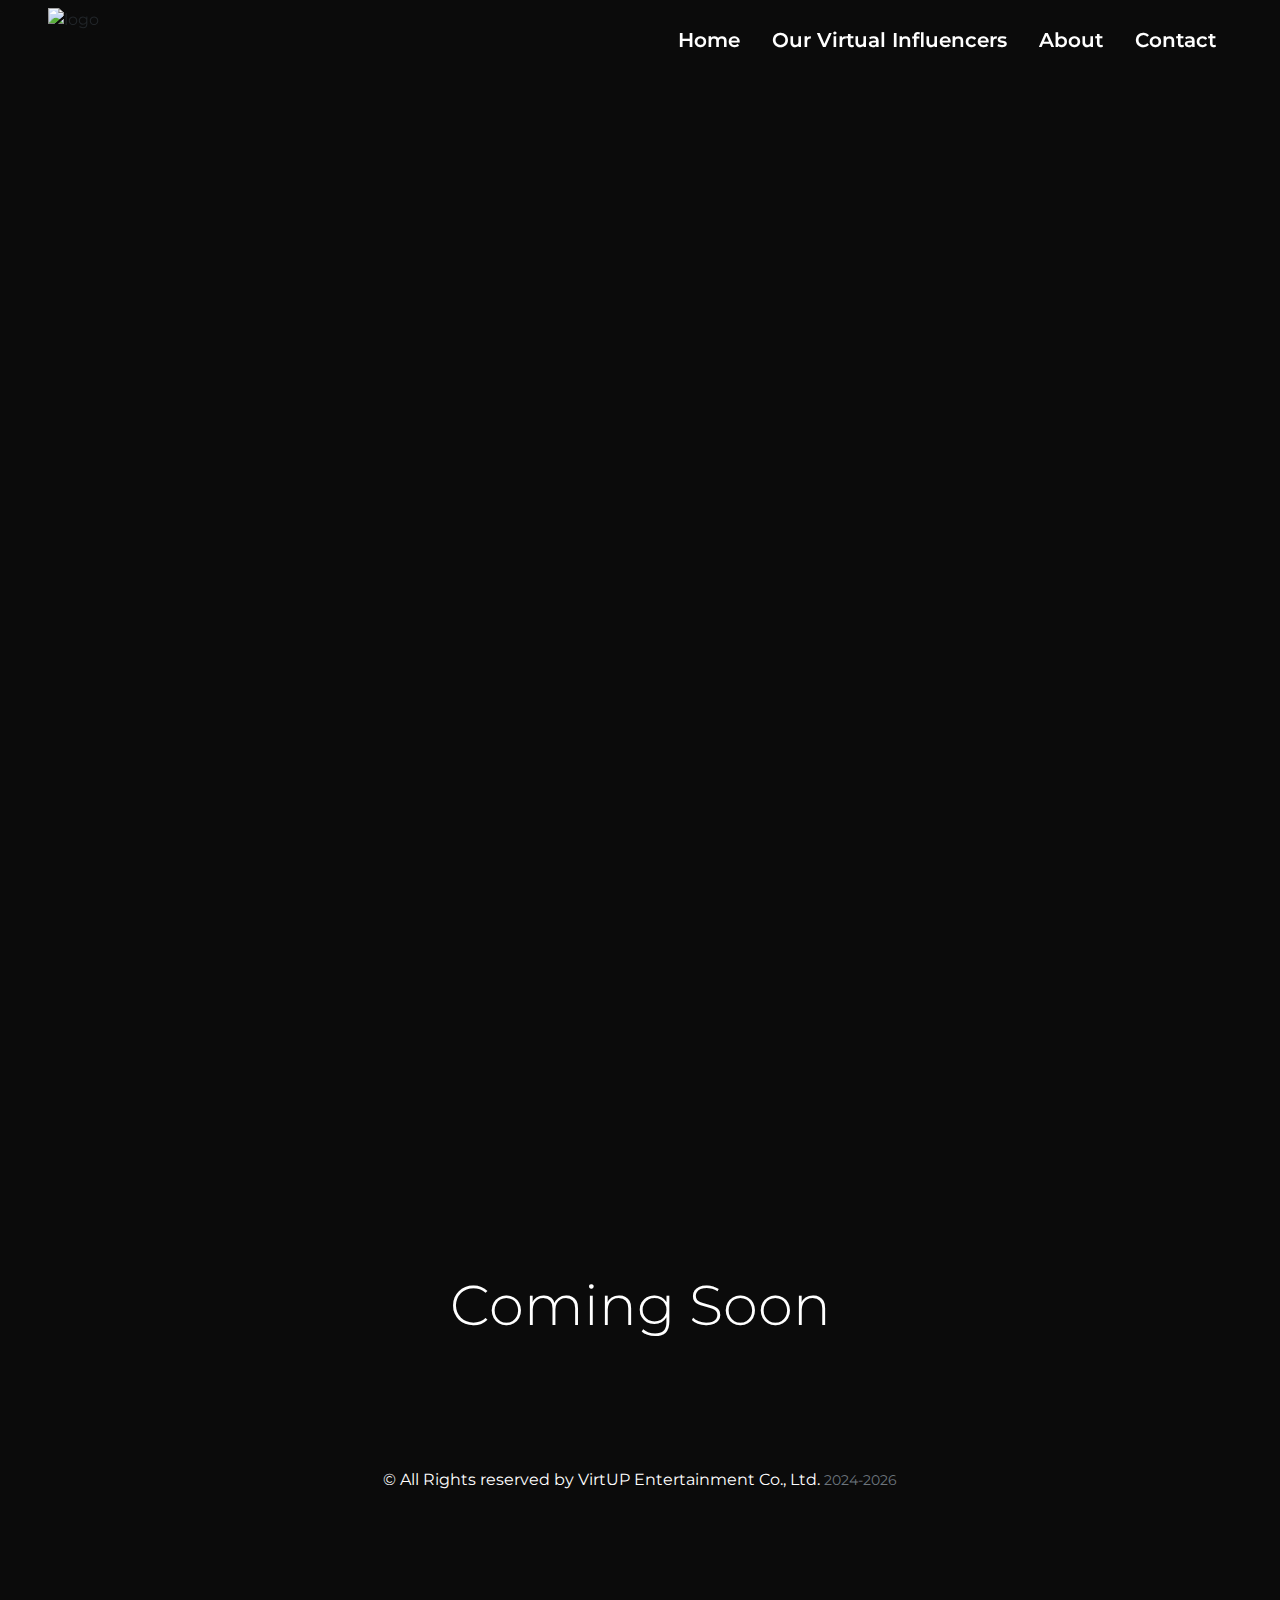
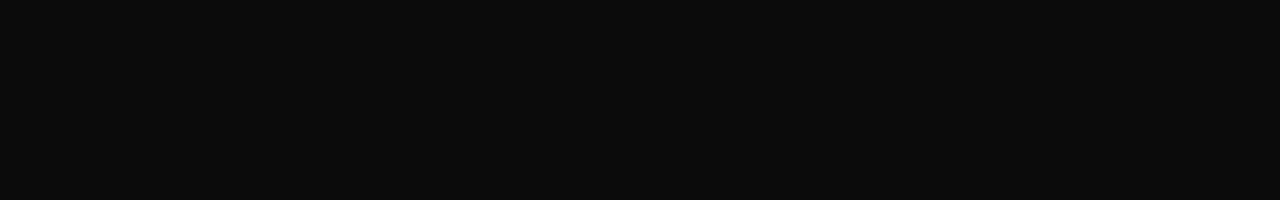
==== virtual-influencers/index.html @ 05b4140f "V0.2" ====
<!DOCTYPE html>
<html lang="en">
<head>
    <meta charset="UTF-8">
    <meta name="viewport" content="width=device-width, initial-scale=1.0">
    <title>Test</title>
    <link rel="stylesheet" type="text/css" href="../src/css/bootstrap.min.css" />
    <link rel="stylesheet" type="text/css" href="../src/css/icons/font/bootstrap-icons.min.css" />
    <link rel="stylesheet" type="text/css" href="../src/css/extended.css" />
</head>
<body>
    <div class="position-fixed w-100" style="z-index:5;">
        <div class="px-md-5 px-4 d-flex flex-row justify-content-between navbar-custom">
            <div class="d-block">
                <div class="d-flex flex-column h-100 justify-content-center">
                    <img src="https://lucian.solutions/images/4.png" alt="logo" class="logo" loading="lazy" />
                </div>
            </div>
            <div class="d-md-block d-none">
                <div class="d-flex flex-row h-100">
                    <a href=".." class="d-block menu-btn">
                        <div class="d-flex flex-column h-100 justify-content-center">
                            <div class="d-block mx-3 menu-text">Home</div>
                        </div>
                        <div class="overlay-menu-btn"></div>
                    </a>
                    <a href="javascript:void(0)" class="d-block menu-btn" role="button" onclick="goToTop()">
                        <div class="d-flex flex-column h-100 justify-content-center">
                            <div class="d-block mx-3 menu-text">Our Virtual Influencers</div>
                        </div>
                        <div class="overlay-menu-btn"></div>
                    </a>
                    <a href="..#about" class="d-block menu-btn">
                        <div class="d-flex flex-column h-100 justify-content-center">
                            <div class="d-block mx-3 menu-text">About</div>
                        </div>
                        <div class="overlay-menu-btn"></div>
                    </a>
                    <a href="..#contact" class="d-block menu-btn">
                        <div class="d-flex flex-column h-100 justify-content-center">
                            <div class="d-block mx-3 menu-text">Contact</div>
                        </div>
                        <div class="overlay-menu-btn"></div>
                    </a>
                </div>
            </div>
            <div class="d-md-none d-block" role="button" onclick="toggleMobileNav()">
                <div class="d-flex flex-column h-100 justify-content-center">
                    <img src="../src/images/hamburger_menu.png" alt="menu" class="hamburger_menu" id="hamburger_menu" loading="lazy" />
                </div>
            </div>
        </div>
        <div class="px-md-5 px-4 py-2 d-md-none hideMenu" id="mobileNav">
            <div class="d-flex flex-row justify-content-end">
                <div class="navbar-custom rounded-3">
                    <a href=".."role="button" class="text-white text-decoration-none" onclick="toggleMobileNav();">
                        <div class="d-block mobile-nav-item text-end">Home</div>
                    </a>
                    <a href="javascript:void(0)" class="text-white text-decoration-none" role="button" onclick="goToTop();toggleMobileNav();">
                        <div class="d-block mobile-nav-item text-end">Our Virtual Influencers</div>
                    </a>
                    <a href="..#about" class="text-white text-decoration-none" onclick="toggleMobileNav();">
                        <div class="d-block mobile-nav-item text-end">About</div>
                    </a>
                    <a href="..#contact" class="text-white text-decoration-none" onclick="toggleMobileNav();">
                        <div class="d-block mobile-nav-item text-end">Contact</div>
                    </a>
                </div>
            </div>
        </div>
    </div>
    <div id="banner2" class="d-flex flex-column justify-content-end pb-5 text-center banner">
        <i class="display-6 bi bi-chevron-down scroll-down-text"></i>
        <small class="scroll-down-text">Scroll Down</small>
    </div>

    <div class="min-vh-100 d-flex flex-column justify-content-center" name="content">
        <div class="container-fluid content-scroll" id="about">
            <div class="container-md my-md-5 my-2 text-white">
                <div class="row">
                    <div class="col-md-12 my-auto">
                        <div class="d-flex flex-column justify-content-center">
                            <h1 class="display-1 text-center pb-3 mb-3 accented" id="loading"><i class="bi bi-star-fill"></i></h1>
                            <h1 class="display-4 text-center pb-3 mb-3">Coming Soon</h1>
                        </div>
                    </div>
                </div>
            </div>
        </div>

        <p class="text-white text-center mt-md-5 mt-2">&copy;&nbsp;All Rights reserved by VirtUP Entertainment Co., Ltd. <small class="text-secondary">2024-<span id="presentYear">Present</span></small></p>
    </div>
    
</body>
<script type="text/javascript" src="../src/js/bootstrap.min.js"></script>
<script type="text/javascript" src="../src/js/extended.js"></script>
<script type="text/javascript" src="../src/js/mobile_menu.js"></script>
<script>
    const presentYear = document.getElementById('presentYear');
    const date = new Date();
    const year = date.getFullYear();
    presentYear.innerText = year;
</script>
</html>
---- src/css/extended.css ----
@font-face {
    font-family: "Monserrat";
    src: url("../fonts/Montserrat-VariableFont_wght.ttf");
}

:root {
    --accented-color: rgb(50, 227, 168);
    --dark: rgba(11, 11, 11, 1);
}

body {
    background-color: rgb(11,11,11);
    font-family: "Monserrat", sans-serif;
}

div.banner {
    width: 100%;
    height: 100vh;
    background-size: cover;
    background-position: center;
    z-index: -1;
}

div#banner{
    background-image: linear-gradient(to bottom, rgba(255, 255, 255, 0) 50%, var(--dark)), url("https://lucian.solutions/images/303.png");
}

div#banner2 {
    background-image: linear-gradient(to bottom, rgba(255, 255, 255, 0) 50%, var(--dark)), url("https://lucian.solutions/images/301.png");
}

.scroll-down-text {
    color: transparent;
    transition: color 0.25s ease-in-out;
}

div.banner:hover .scroll-down-text{
    color: white;
}

div.navbar-custom {
    background-color: rgba(11,11,11,0.8);
}

div.showMenu {
    opacity: 1;
    transition: 0.25s ease-in-out;
    translate: 0 1rem;
}

div.hideMenu {
    opacity: 0;
    pointer-events: none;
    transition: 0.25s ease-in-out;
}

.mobile-nav-item {
    font-size: 1.25rem;
    padding: 0.75rem 1.5rem;
    font-weight: 600;
    border-right: 5px solid var(--accented-color);
}

#loading {
    -webkit-animation: spin 2s ease-in-out infinite;
    animation: spin 2s ease-in-out infinite;
}

@-webkit-keyframes spin {
    0% { -webkit-transform: rotate(0deg); }
    100% { -webkit-transform: rotate(360deg); }
}
  
@keyframes spin {
    0% { transform: rotate(0deg); }
    100% { transform: rotate(360deg); }
}

.content-scroll {
    scroll-margin-top: 3rem;
}

.logo {
    height: 5rem;
    width: auto;
    padding: 0.5rem 0;
}

.logo-about {
    width: 100%;
    height: auto;
}

.hamburger_menu {
    height: 2.5rem;
    width: auto;
}

.header {
    border-bottom: 5px solid var(--accented-color);
    width: fit-content;
    font-weight: 600;
}

.menu-btn {
    color: white;
    font-weight: 600;
    position: relative;
    padding: 1rem 0;
    text-decoration: none;
}

.menu-text {
    font-size: 1.25rem;
    text-decoration: none;
}

.overlay-menu-btn {
    position: absolute;
    pointer-events: none;
    height: 100%;
    width: 0%;
    top: 0;
    border-bottom: 5px solid var(--accented-color);
    transition: width 0.25s ease-in-out;
}

.menu-btn:hover .overlay-menu-btn {
    width: 100%;
}

.accented {
    color: var(--accented-color);
}
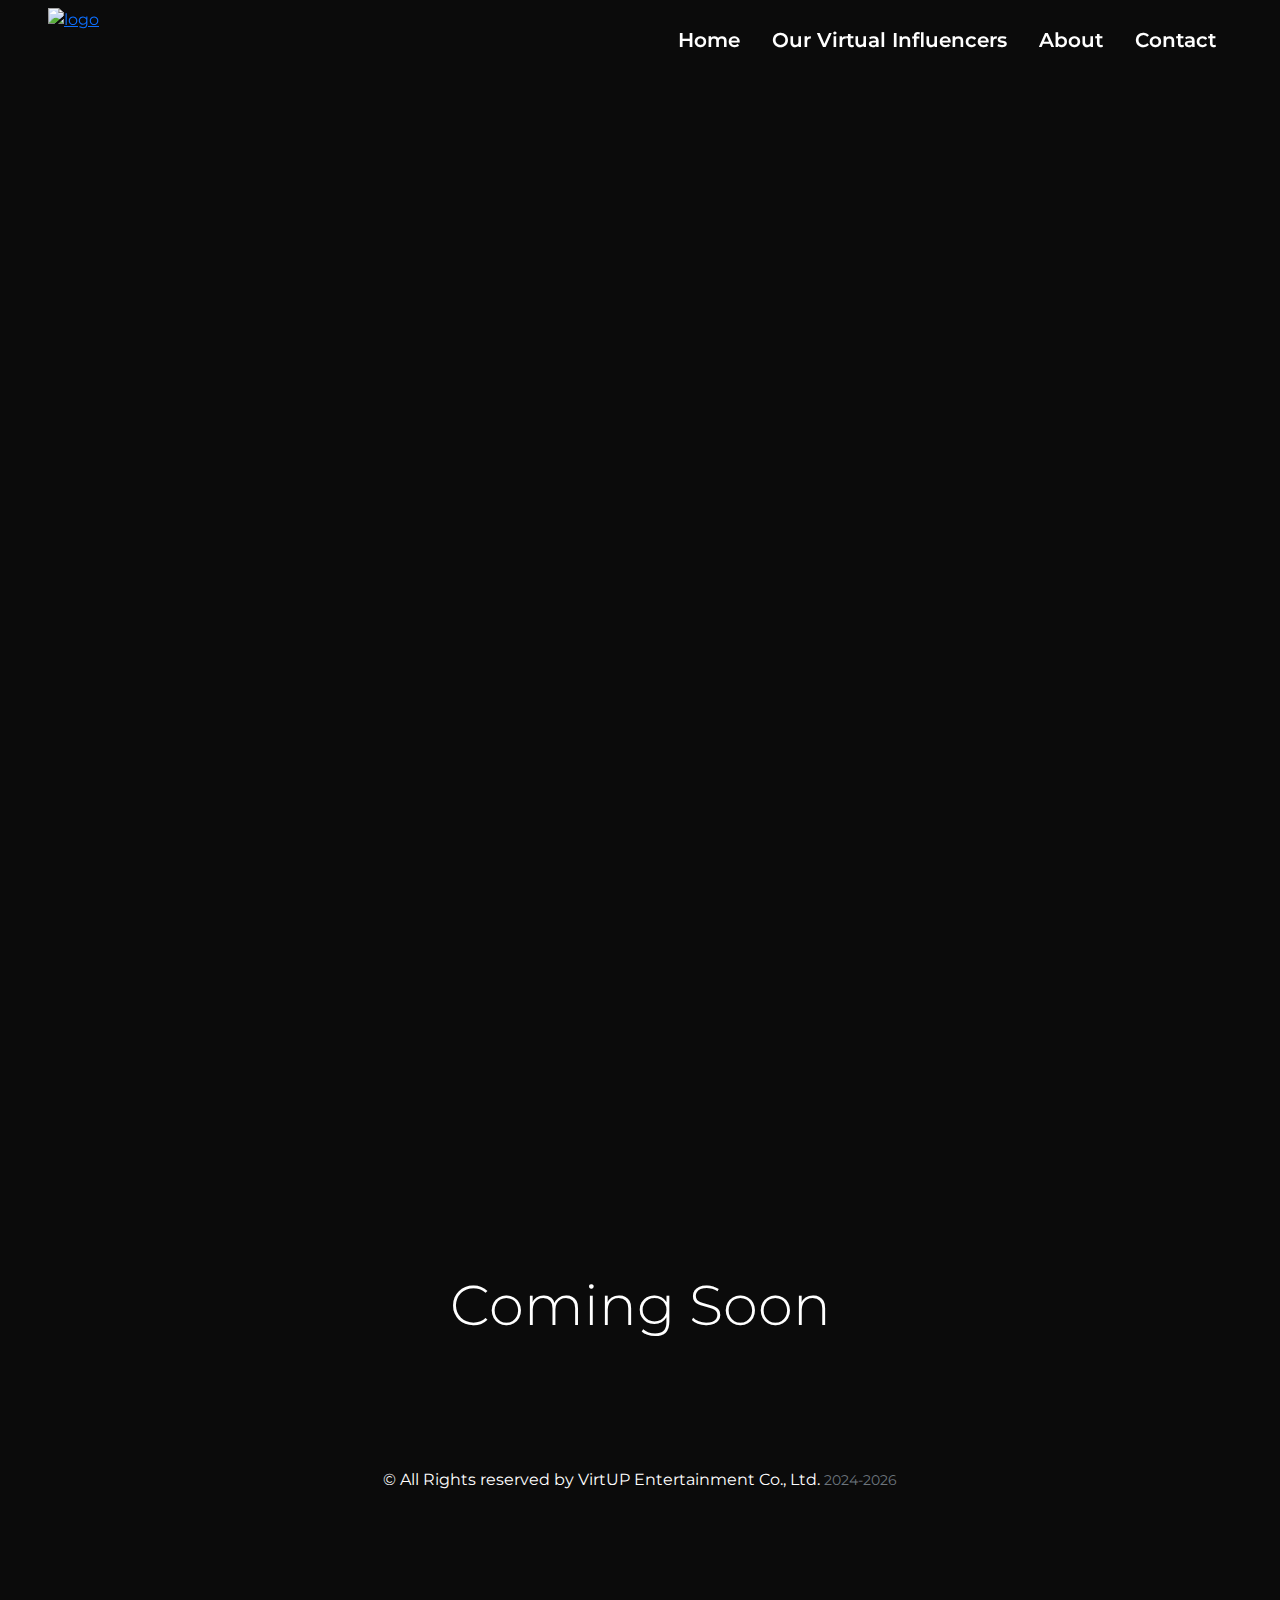
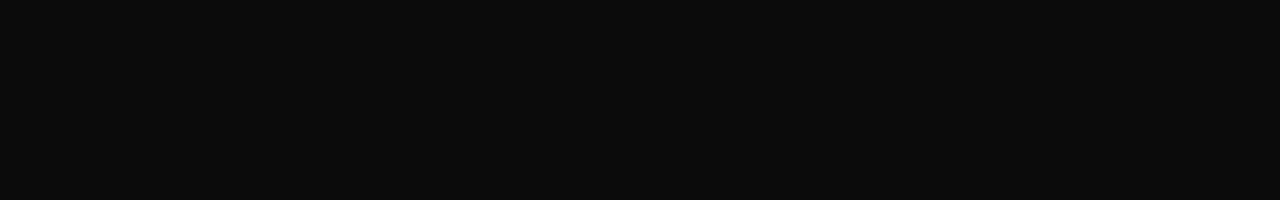
==== commit 24e3d8d3: "minor fixes" ====
--- a/virtual-influencers/index.html
+++ b/virtual-influencers/index.html
@@ -11,11 +11,13 @@
 <body>
     <div class="position-fixed w-100" style="z-index:5;">
         <div class="px-md-5 px-4 d-flex flex-row justify-content-between navbar-custom">
-            <div class="d-block">
-                <div class="d-flex flex-column h-100 justify-content-center">
-                    <img src="https://lucian.solutions/images/4.png" alt="logo" class="logo" loading="lazy" />
+            <a href=".." role="button">
+                <div class="d-block">
+                    <div class="d-flex flex-column h-100 justify-content-center">
+                        <img src="https://lucian.solutions/images/4.png" alt="logo" class="logo" loading="lazy" />
+                    </div>
                 </div>
-            </div>
+            </a>
             <div class="d-md-block d-none">
                 <div class="d-flex flex-row h-100">
                     <a href=".." class="d-block menu-btn">
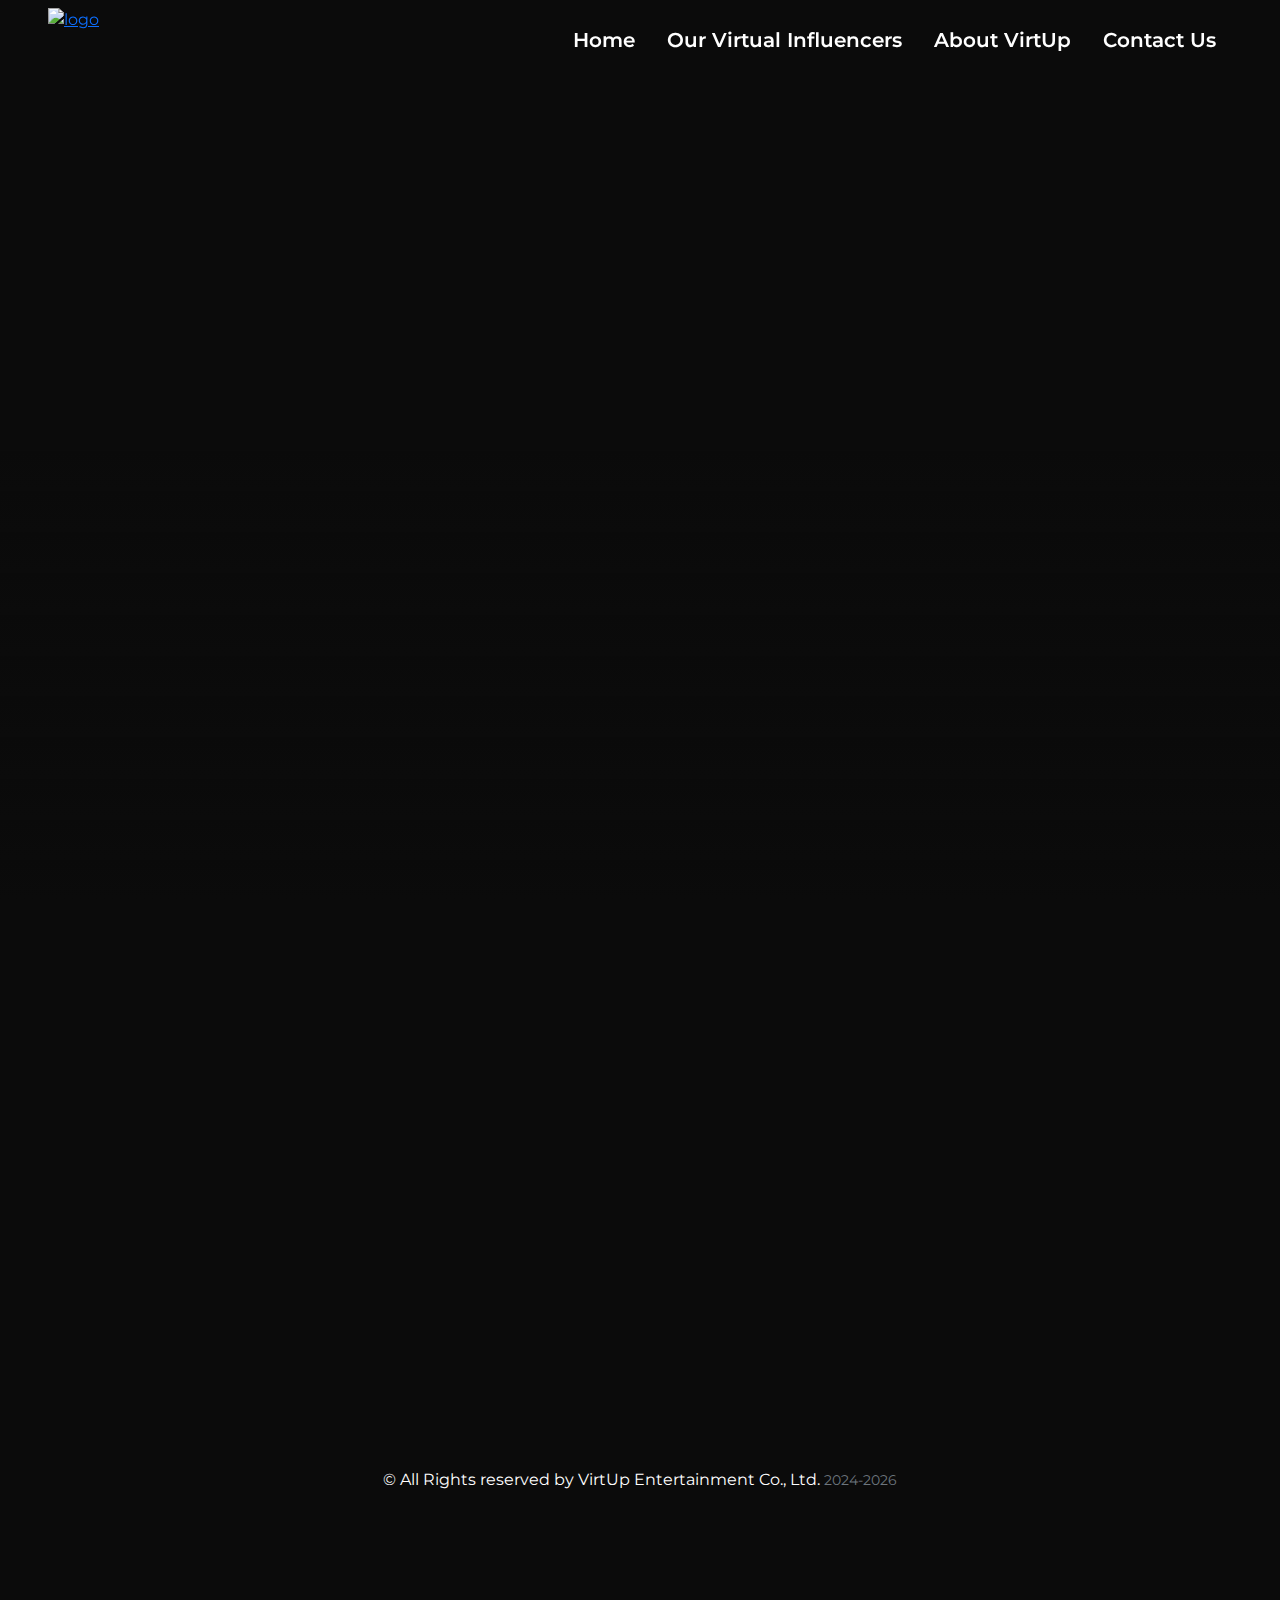
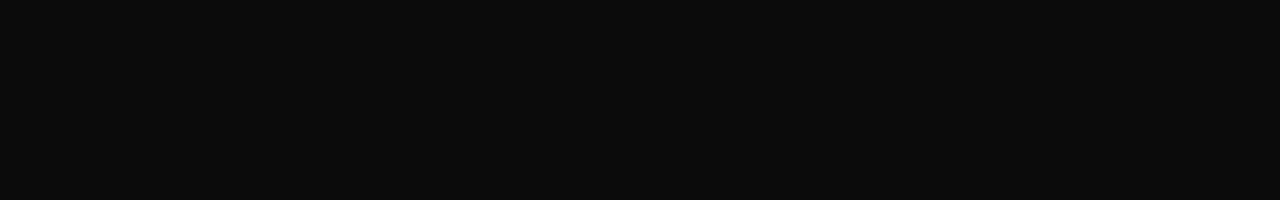
==== commit 001a78c2: "V0.3" ====
--- a/virtual-influencers/index.html
+++ b/virtual-influencers/index.html
@@ -34,13 +34,13 @@
                     </a>
                     <a href="..#about" class="d-block menu-btn">
                         <div class="d-flex flex-column h-100 justify-content-center">
-                            <div class="d-block mx-3 menu-text">About</div>
+                            <div class="d-block mx-3 menu-text">About VirtUp</div>
                         </div>
                         <div class="overlay-menu-btn"></div>
                     </a>
                     <a href="..#contact" class="d-block menu-btn">
                         <div class="d-flex flex-column h-100 justify-content-center">
-                            <div class="d-block mx-3 menu-text">Contact</div>
+                            <div class="d-block mx-3 menu-text">Contact Us</div>
                         </div>
                         <div class="overlay-menu-btn"></div>
                     </a>
@@ -62,22 +62,22 @@
                         <div class="d-block mobile-nav-item text-end">Our Virtual Influencers</div>
                     </a>
                     <a href="..#about" class="text-white text-decoration-none" onclick="toggleMobileNav();">
-                        <div class="d-block mobile-nav-item text-end">About</div>
+                        <div class="d-block mobile-nav-item text-end">About VirtUp</div>
                     </a>
                     <a href="..#contact" class="text-white text-decoration-none" onclick="toggleMobileNav();">
-                        <div class="d-block mobile-nav-item text-end">Contact</div>
+                        <div class="d-block mobile-nav-item text-end">Contact Us</div>
                     </a>
                 </div>
             </div>
         </div>
     </div>
-    <div id="banner2" class="d-flex flex-column justify-content-end pb-5 text-center banner">
+    <div id="banner2" class="d-flex flex-column justify-content-end pb-5 text-center banner fade-in-onload">
         <i class="display-6 bi bi-chevron-down scroll-down-text"></i>
         <small class="scroll-down-text">Scroll Down</small>
     </div>
 
     <div class="min-vh-100 d-flex flex-column justify-content-center" name="content">
-        <div class="container-fluid content-scroll" id="about">
+        <div class="container-fluid content-scroll fade-in" id="about">
             <div class="container-md my-md-5 my-2 text-white">
                 <div class="row">
                     <div class="col-md-12 my-auto">
@@ -90,11 +90,12 @@
             </div>
         </div>
 
-        <p class="text-white text-center mt-md-5 mt-2">&copy;&nbsp;All Rights reserved by VirtUP Entertainment Co., Ltd. <small class="text-secondary">2024-<span id="presentYear">Present</span></small></p>
+        <p class="text-white text-center mt-md-5 mt-2">&copy;&nbsp;All Rights reserved by VirtUp Entertainment Co., Ltd. <small class="text-secondary">2024-<span id="presentYear">Present</span></small></p>
     </div>
     
 </body>
 <script type="text/javascript" src="../src/js/bootstrap.min.js"></script>
+<script type="text/javascript" src="../src/js/jquery.min.js"></script>
 <script type="text/javascript" src="../src/js/extended.js"></script>
 <script type="text/javascript" src="../src/js/mobile_menu.js"></script>
 <script>
@@ -102,5 +103,31 @@
     const date = new Date();
     const year = date.getFullYear();
     presentYear.innerText = year;
+
+    $("#banner").ready(function() {
+        $('.fade-in-onload').each(function() {
+            var top_of_element = $(this).offset().top;
+            var bottom_of_element = $(this).offset().top + $(this).outerHeight();
+            var bottom_of_screen = $(window).scrollTop() + $(window).innerHeight();
+            var top_of_screen = $(window).scrollTop();
+
+            if ((bottom_of_screen > top_of_element) && (top_of_screen < bottom_of_element) && !$(this).hasClass('is-visible')) {
+                $(this).addClass('is-visible');
+            }
+        });
+    });
+
+    $(window).scroll(function() {
+        $('.fade-in').each(function() {
+            var top_of_element = $(this).offset().top;
+            var bottom_of_element = $(this).offset().top + $(this).outerHeight();
+            var bottom_of_screen = $(window).scrollTop() + $(window).innerHeight();
+            var top_of_screen = $(window).scrollTop();
+
+            if ((bottom_of_screen > top_of_element) && (top_of_screen < bottom_of_element) && !$(this).hasClass('is-visible')) {
+                $(this).addClass('is-visible');
+            }
+        });
+    });
 </script>
 </html>--- a/src/css/extended.css
+++ b/src/css/extended.css
@@ -131,4 +131,31 @@
 
 .accented {
     color: var(--accented-color);
+}
+
+.fade-in {
+    opacity: 0;
+    transform: translateY(5vh);
+    visibility: hidden;
+    transition: opacity 0.85s ease-out, transform 1.25s ease-out;
+    will-change: opacity, visibility;
+}
+
+.fade-in.is-visible {
+    opacity: 1;
+    transform: none;
+    visibility: visible;
+}
+
+.fade-in-onload {
+    opacity: 0;
+    visibility: hidden;
+    transition: opacity 0.85s ease-out;
+    will-change: opacity, visibility;
+}
+
+.fade-in-onload.is-visible {
+    opacity: 1;
+    transform: none;
+    visibility: visible;
 }